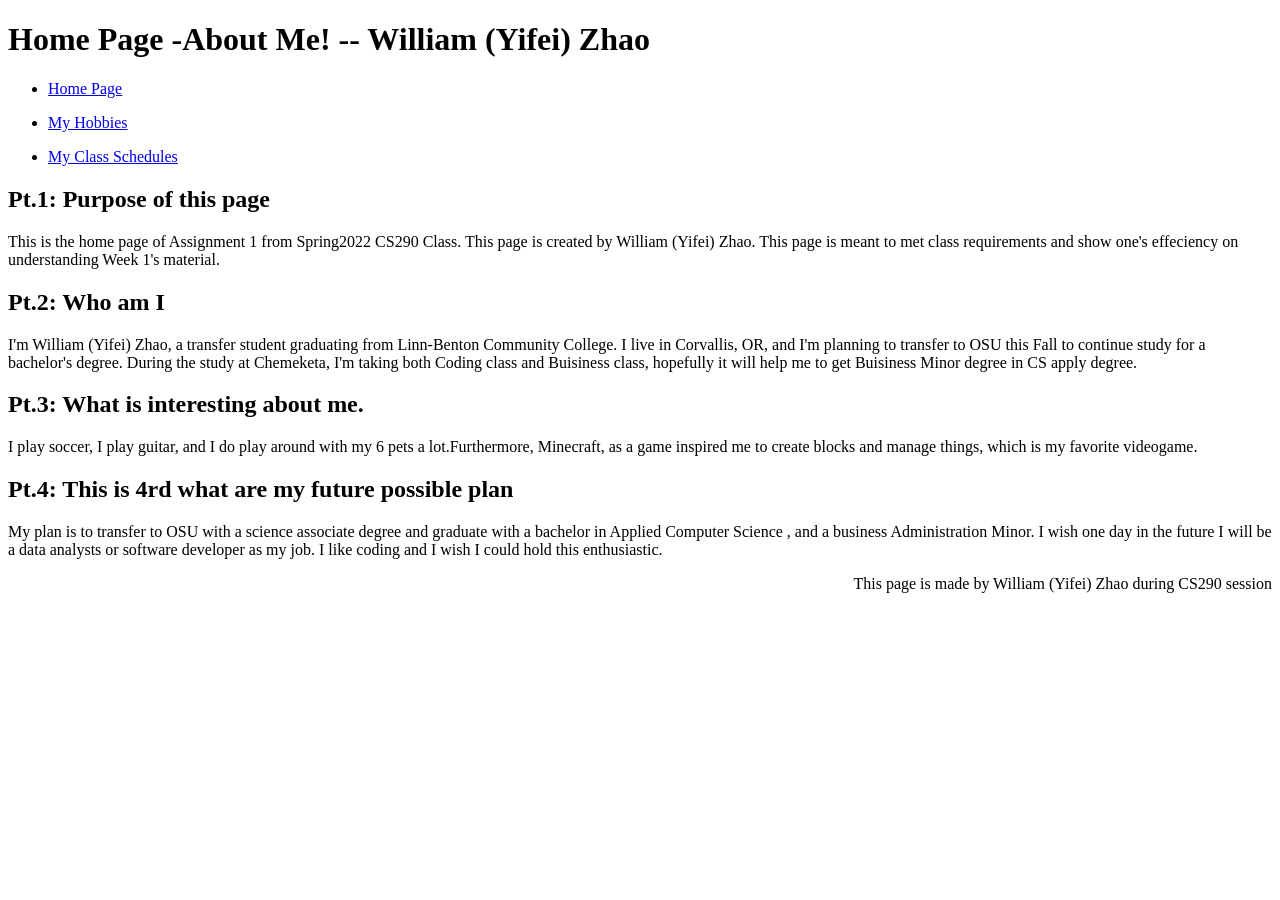
==== aboutme/index.html @ 196b6160 "commit through git finished version of wk1" ====
<!DOCTYPE html>

    <html lang="en-US">
        <head>
            <meta charset="utf-8">
            <title> Home Page -About Me! Wk1 assignment by William (Yifei) Zhao</title>
            <!--
                <link rel="Stylesheet" href="" type="text/css">
            -->
        </head>
        <body>
            <header>
                <h1> Home Page -About Me! -- William (Yifei) Zhao</h1>
                <nav>
                    <ul>
                        <li><p><a href="index.html">Home Page</a></p>
                        </li>
                        <li><p><a href="hobbies.html">My Hobbies
                        </a></p></li>
                
                        <li><p><a href="schedule.html">My Class Schedules</a>
                        </p>
                        </li>
                    </ul>
                </nav>
            </header>

            
                <h2>Pt.1: Purpose of this page

                </h2>
            <p>This is the home page of Assignment 1 from Spring2022 CS290 Class. This page is created by William (Yifei) Zhao. This page is meant to met class requirements and show one's effeciency on understanding Week 1's material.</p>

            
                <h2>Pt.2: Who am I

                </h2>
            <p>
                I'm William (Yifei) Zhao, a transfer student graduating from Linn-Benton Community College. I live in Corvallis, OR, and I'm planning to transfer to OSU this Fall to continue study for a bachelor's degree. During the study at Chemeketa, I'm taking both Coding class and Buisiness class, hopefully it will help me to get Buisiness Minor degree in CS apply degree.
            </p>

            
                <h2>Pt.3: What is interesting about me.

                </h2>
            <p>I play soccer, I play guitar, and I do play around with my 6 pets a lot.Furthermore, Minecraft, as a game inspired me to create blocks and manage things, which is my favorite videogame.</p>
            

            
                <h2>Pt.4: This is 4rd what are my future possible plan

                </h2>
            <p>My plan is to transfer to OSU with a science associate degree and graduate with a bachelor in Applied Computer Science , and a business Administration Minor. I wish one day in the future I will be a data analysts or software developer as my job. I like coding and I wish I could hold this enthusiastic.</p>
            <footer style="text-align: right;">
                <p>This page is made by William (Yifei) Zhao during CS290 session</p>
            </footer>
        </body>
</html>
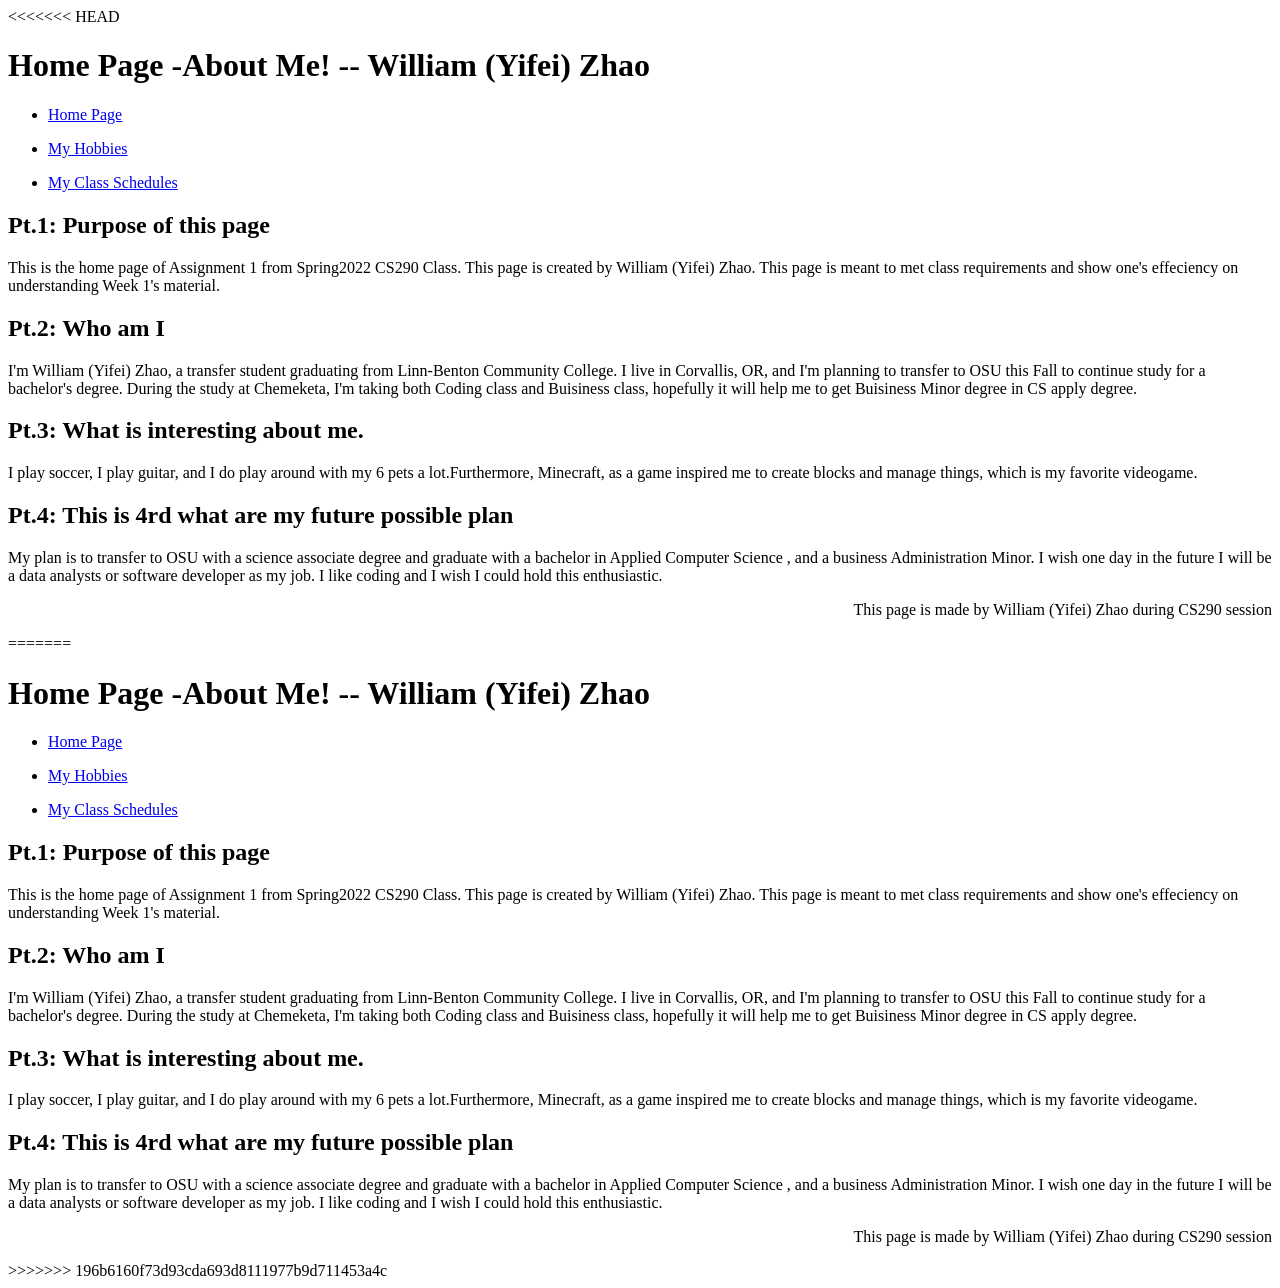
==== commit 76676f00: "Merge branch 'main' of https://github.com/zhao-yifei-1818/CCC-CS290 into main" ====
--- a/aboutme/index.html
+++ b/aboutme/index.html
@@ -1,58 +1,118 @@
-<!DOCTYPE html>
-
-    <html lang="en-US">
-        <head>
-            <meta charset="utf-8">
-            <title> Home Page -About Me! Wk1 assignment by William (Yifei) Zhao</title>
-            <!--
-                <link rel="Stylesheet" href="" type="text/css">
-            -->
-        </head>
-        <body>
-            <header>
-                <h1> Home Page -About Me! -- William (Yifei) Zhao</h1>
-                <nav>
-                    <ul>
-                        <li><p><a href="index.html">Home Page</a></p>
-                        </li>
-                        <li><p><a href="hobbies.html">My Hobbies
-                        </a></p></li>
-                
-                        <li><p><a href="schedule.html">My Class Schedules</a>
-                        </p>
-                        </li>
-                    </ul>
-                </nav>
-            </header>
-
-            
-                <h2>Pt.1: Purpose of this page
-
-                </h2>
-            <p>This is the home page of Assignment 1 from Spring2022 CS290 Class. This page is created by William (Yifei) Zhao. This page is meant to met class requirements and show one's effeciency on understanding Week 1's material.</p>
-
-            
-                <h2>Pt.2: Who am I
-
-                </h2>
-            <p>
-                I'm William (Yifei) Zhao, a transfer student graduating from Linn-Benton Community College. I live in Corvallis, OR, and I'm planning to transfer to OSU this Fall to continue study for a bachelor's degree. During the study at Chemeketa, I'm taking both Coding class and Buisiness class, hopefully it will help me to get Buisiness Minor degree in CS apply degree.
-            </p>
-
-            
-                <h2>Pt.3: What is interesting about me.
-
-                </h2>
-            <p>I play soccer, I play guitar, and I do play around with my 6 pets a lot.Furthermore, Minecraft, as a game inspired me to create blocks and manage things, which is my favorite videogame.</p>
-            
-
-            
-                <h2>Pt.4: This is 4rd what are my future possible plan
-
-                </h2>
-            <p>My plan is to transfer to OSU with a science associate degree and graduate with a bachelor in Applied Computer Science , and a business Administration Minor. I wish one day in the future I will be a data analysts or software developer as my job. I like coding and I wish I could hold this enthusiastic.</p>
-            <footer style="text-align: right;">
-                <p>This page is made by William (Yifei) Zhao during CS290 session</p>
-            </footer>
-        </body>
+<<<<<<< HEAD
+<!DOCTYPE html>
+
+    <html lang="en-US">
+        <head>
+            <meta charset="utf-8">
+            <title> Home Page -About Me! Wk1 assignment by William (Yifei) Zhao</title>
+            <!--
+                <link rel="Stylesheet" href="" type="text/css">
+            -->
+        </head>
+        <body>
+            <header>
+                <h1> Home Page -About Me! -- William (Yifei) Zhao</h1>
+                <nav>
+                    <ul>
+                        <li><p><a href="index.html">Home Page</a></p>
+                        </li>
+                        <li><p><a href="hobbies.html">My Hobbies
+                        </a></p></li>
+                
+                        <li><p><a href="schedule.html">My Class Schedules</a>
+                        </p>
+                        </li>
+                    </ul>
+                </nav>
+            </header>
+
+            
+                <h2>Pt.1: Purpose of this page
+
+                </h2>
+            <p>This is the home page of Assignment 1 from Spring2022 CS290 Class. This page is created by William (Yifei) Zhao. This page is meant to met class requirements and show one's effeciency on understanding Week 1's material.</p>
+
+            
+                <h2>Pt.2: Who am I
+
+                </h2>
+            <p>
+                I'm William (Yifei) Zhao, a transfer student graduating from Linn-Benton Community College. I live in Corvallis, OR, and I'm planning to transfer to OSU this Fall to continue study for a bachelor's degree. During the study at Chemeketa, I'm taking both Coding class and Buisiness class, hopefully it will help me to get Buisiness Minor degree in CS apply degree.
+            </p>
+
+            
+                <h2>Pt.3: What is interesting about me.
+
+                </h2>
+            <p>I play soccer, I play guitar, and I do play around with my 6 pets a lot.Furthermore, Minecraft, as a game inspired me to create blocks and manage things, which is my favorite videogame.</p>
+            
+
+            
+                <h2>Pt.4: This is 4rd what are my future possible plan
+
+                </h2>
+            <p>My plan is to transfer to OSU with a science associate degree and graduate with a bachelor in Applied Computer Science , and a business Administration Minor. I wish one day in the future I will be a data analysts or software developer as my job. I like coding and I wish I could hold this enthusiastic.</p>
+            <footer style="text-align: right;">
+                <p>This page is made by William (Yifei) Zhao during CS290 session</p>
+            </footer>
+        </body>
+=======
+<!DOCTYPE html>
+
+    <html lang="en-US">
+        <head>
+            <meta charset="utf-8">
+            <title> Home Page -About Me! Wk1 assignment by William (Yifei) Zhao</title>
+            <!--
+                <link rel="Stylesheet" href="" type="text/css">
+            -->
+        </head>
+        <body>
+            <header>
+                <h1> Home Page -About Me! -- William (Yifei) Zhao</h1>
+                <nav>
+                    <ul>
+                        <li><p><a href="index.html">Home Page</a></p>
+                        </li>
+                        <li><p><a href="hobbies.html">My Hobbies
+                        </a></p></li>
+                
+                        <li><p><a href="schedule.html">My Class Schedules</a>
+                        </p>
+                        </li>
+                    </ul>
+                </nav>
+            </header>
+
+            
+                <h2>Pt.1: Purpose of this page
+
+                </h2>
+            <p>This is the home page of Assignment 1 from Spring2022 CS290 Class. This page is created by William (Yifei) Zhao. This page is meant to met class requirements and show one's effeciency on understanding Week 1's material.</p>
+
+            
+                <h2>Pt.2: Who am I
+
+                </h2>
+            <p>
+                I'm William (Yifei) Zhao, a transfer student graduating from Linn-Benton Community College. I live in Corvallis, OR, and I'm planning to transfer to OSU this Fall to continue study for a bachelor's degree. During the study at Chemeketa, I'm taking both Coding class and Buisiness class, hopefully it will help me to get Buisiness Minor degree in CS apply degree.
+            </p>
+
+            
+                <h2>Pt.3: What is interesting about me.
+
+                </h2>
+            <p>I play soccer, I play guitar, and I do play around with my 6 pets a lot.Furthermore, Minecraft, as a game inspired me to create blocks and manage things, which is my favorite videogame.</p>
+            
+
+            
+                <h2>Pt.4: This is 4rd what are my future possible plan
+
+                </h2>
+            <p>My plan is to transfer to OSU with a science associate degree and graduate with a bachelor in Applied Computer Science , and a business Administration Minor. I wish one day in the future I will be a data analysts or software developer as my job. I like coding and I wish I could hold this enthusiastic.</p>
+            <footer style="text-align: right;">
+                <p>This page is made by William (Yifei) Zhao during CS290 session</p>
+            </footer>
+        </body>
+>>>>>>> 196b6160f73d93cda693d8111977b9d711453a4c
 </html>
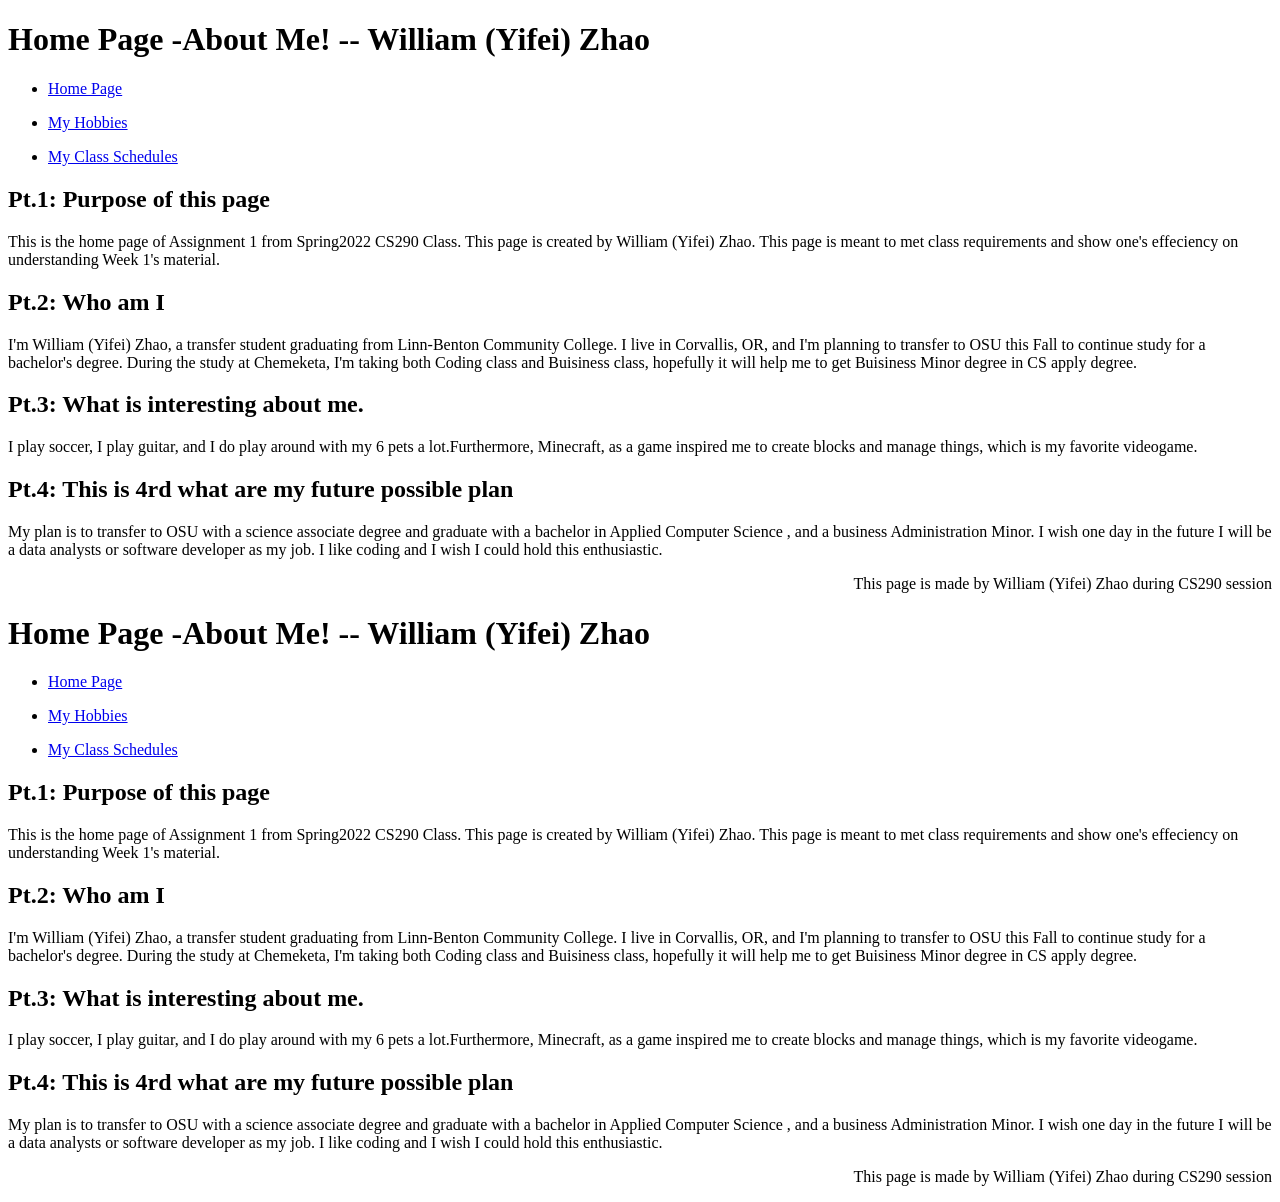
==== commit a155882c: "small editing towards wk2 assignment. just merged changes" ====
--- a/aboutme/index.html
+++ b/aboutme/index.html
@@ -1,4 +1,3 @@
-<<<<<<< HEAD
 <!DOCTYPE html>
 
     <html lang="en-US">
@@ -56,7 +55,6 @@
                 <p>This page is made by William (Yifei) Zhao during CS290 session</p>
             </footer>
         </body>
-=======
 <!DOCTYPE html>
 
     <html lang="en-US">
@@ -114,5 +112,4 @@
                 <p>This page is made by William (Yifei) Zhao during CS290 session</p>
             </footer>
         </body>
->>>>>>> 196b6160f73d93cda693d8111977b9d711453a4c
 </html>
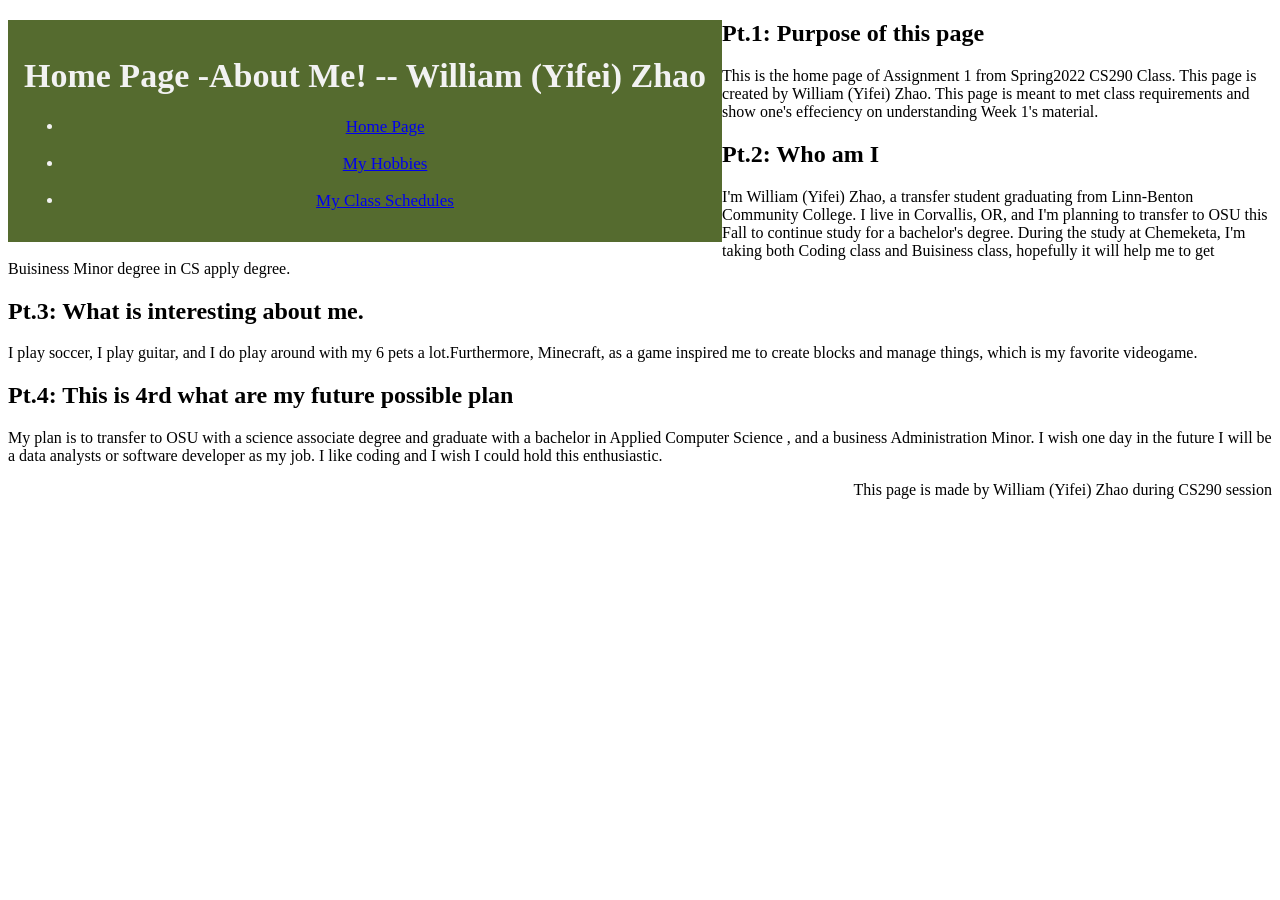
==== commit 6fd196e9: "7th commit with real deal changes toward wk2" ====
--- a/aboutme/index.html
+++ b/aboutme/index.html
@@ -3,16 +3,15 @@
     <html lang="en-US">
         <head>
             <meta charset="utf-8">
-            <title> Home Page -About Me! Wk1 assignment by William (Yifei) Zhao</title>
-            <!--
-                <link rel="Stylesheet" href="" type="text/css">
-            -->
+            <title id="mainTitle"> Home Page -About Me! Wk1 assignment by William (Yifei) Zhao</title>
+            <link rel="Stylesheet" href="index_stylesheet.css" type="text/css">
+
         </head>
         <body>
-            <header>
+            <header class="Topnav">
                 <h1> Home Page -About Me! -- William (Yifei) Zhao</h1>
                 <nav>
-                    <ul>
+                    <ul class="TopLink">
                         <li><p><a href="index.html">Home Page</a></p>
                         </li>
                         <li><p><a href="hobbies.html">My Hobbies
@@ -55,61 +54,3 @@
                 <p>This page is made by William (Yifei) Zhao during CS290 session</p>
             </footer>
         </body>
-<!DOCTYPE html>
-
-    <html lang="en-US">
-        <head>
-            <meta charset="utf-8">
-            <title> Home Page -About Me! Wk1 assignment by William (Yifei) Zhao</title>
-            <!--
-                <link rel="Stylesheet" href="" type="text/css">
-            -->
-        </head>
-        <body>
-            <header>
-                <h1> Home Page -About Me! -- William (Yifei) Zhao</h1>
-                <nav>
-                    <ul>
-                        <li><p><a href="index.html">Home Page</a></p>
-                        </li>
-                        <li><p><a href="hobbies.html">My Hobbies
-                        </a></p></li>
-                
-                        <li><p><a href="schedule.html">My Class Schedules</a>
-                        </p>
-                        </li>
-                    </ul>
-                </nav>
-            </header>
-
-            
-                <h2>Pt.1: Purpose of this page
-
-                </h2>
-            <p>This is the home page of Assignment 1 from Spring2022 CS290 Class. This page is created by William (Yifei) Zhao. This page is meant to met class requirements and show one's effeciency on understanding Week 1's material.</p>
-
-            
-                <h2>Pt.2: Who am I
-
-                </h2>
-            <p>
-                I'm William (Yifei) Zhao, a transfer student graduating from Linn-Benton Community College. I live in Corvallis, OR, and I'm planning to transfer to OSU this Fall to continue study for a bachelor's degree. During the study at Chemeketa, I'm taking both Coding class and Buisiness class, hopefully it will help me to get Buisiness Minor degree in CS apply degree.
-            </p>
-
-            
-                <h2>Pt.3: What is interesting about me.
-
-                </h2>
-            <p>I play soccer, I play guitar, and I do play around with my 6 pets a lot.Furthermore, Minecraft, as a game inspired me to create blocks and manage things, which is my favorite videogame.</p>
-            
-
-            
-                <h2>Pt.4: This is 4rd what are my future possible plan
-
-                </h2>
-            <p>My plan is to transfer to OSU with a science associate degree and graduate with a bachelor in Applied Computer Science , and a business Administration Minor. I wish one day in the future I will be a data analysts or software developer as my job. I like coding and I wish I could hold this enthusiastic.</p>
-            <footer style="text-align: right;">
-                <p>This page is made by William (Yifei) Zhao during CS290 session</p>
-            </footer>
-        </body>
-</html>
--- a/aboutme/index_stylesheet.css
+++ b/aboutme/index_stylesheet.css
@@ -0,0 +1,39 @@
+/* p{
+    font-family: Arial, Helvetica, sans-serif;
+} */
+
+/* 
+#idname{
+    font-family: Arial;
+} */
+
+
+/* class-selectors.classname{
+    font-family:Arial;
+} 
+    This is generic styling rule
+*/
+
+/*  
+.classname{
+    font-family:Arial;
+}
+*/
+
+.Topnav{
+    background-color: darkolivegreen;
+    overflow: hidden;
+    float: left;
+  color: #f2f2f2;
+  text-align: center;
+  padding: 14px 16px;
+  text-decoration: none;
+  font-size: 17px;
+}
+
+.Topnav a:hover{
+    background-color: dimgray;
+    padding: 5px;
+    color: lightgreen;
+
+}
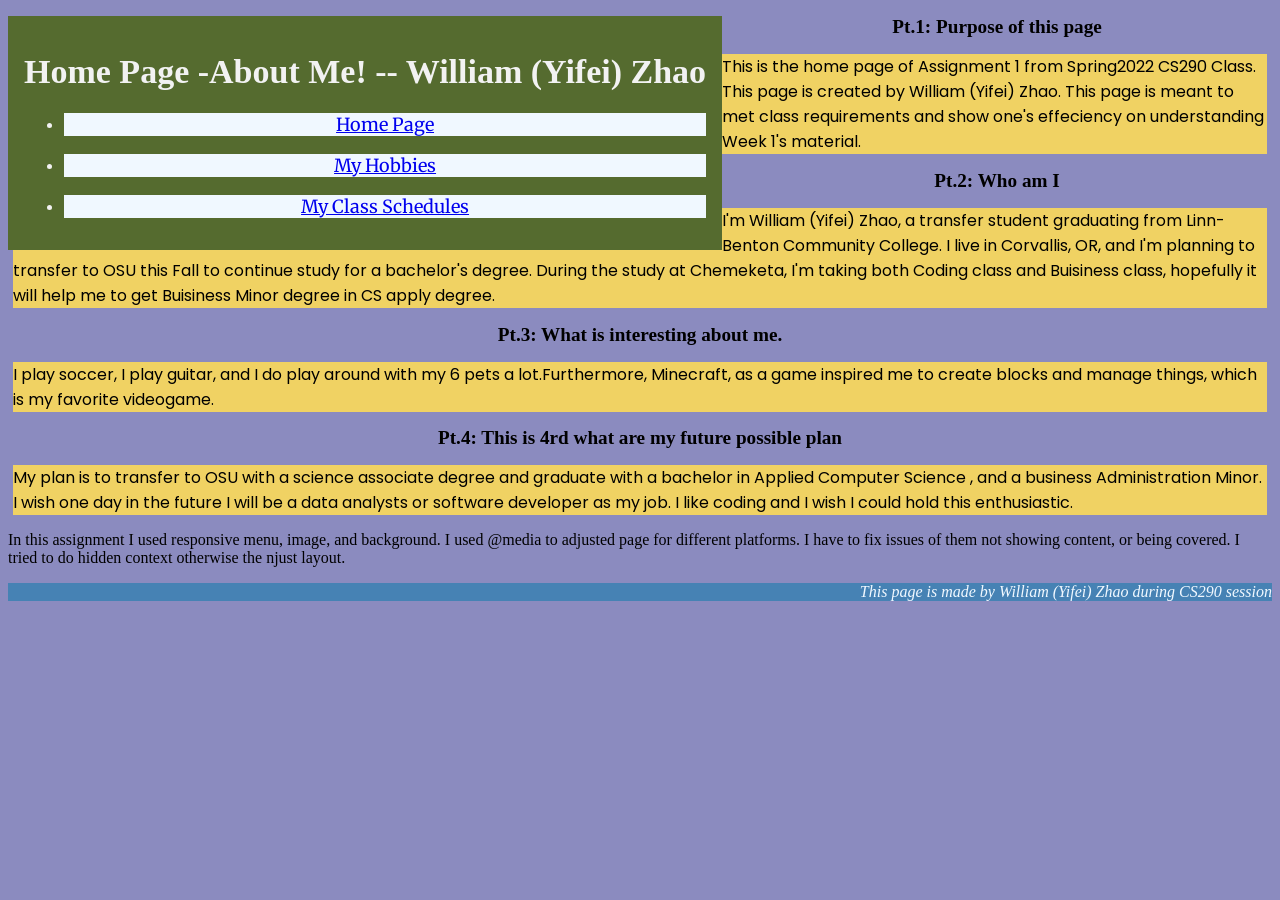
==== commit dc583624: "8th commit, now we have basic css layout" ====
--- a/aboutme/index.html
+++ b/aboutme/index.html
@@ -50,7 +50,16 @@
 
                 </h2>
             <p>My plan is to transfer to OSU with a science associate degree and graduate with a bachelor in Applied Computer Science , and a business Administration Minor. I wish one day in the future I will be a data analysts or software developer as my job. I like coding and I wish I could hold this enthusiastic.</p>
-            <footer style="text-align: right;">
+            <div id="write_up_q1">
+
+                <p>
+                    In this assignment I used responsive menu, image, and background.
+                    I used @media to adjusted page for different platforms. I have to fix issues of them not showing content, or being covered.
+                    I tried to do hidden context otherwise the njust layout.
+                </p>
+
+            </div>
+            <footer>
                 <p>This page is made by William (Yifei) Zhao during CS290 session</p>
             </footer>
         </body>
--- a/aboutme/index_stylesheet.css
+++ b/aboutme/index_stylesheet.css
@@ -7,33 +7,131 @@
     font-family: Arial;
 } */
 
-
-/* class-selectors.classname{
-    font-family:Arial;
-} 
-    This is generic styling rule
-*/
-
 /*  
 .classname{
     font-family:Arial;
 }
 */
 
+
+@import url('https://fonts.googleapis.com/css2?family=Merriweather:wght@700&family=Poppins:ital@1&display=swap');
+
+
+
+
+body>p{
+    font-family: 'Poppins',sans-serif;
+    background-color: rgb(240, 210, 99);
+    margin:5px
+    
+}
+body
+{
+    background-color:darkorchid;
+}
+
+h2{
+    font-size: larger;
+    text-decoration:wavy;
+
+}
+footer{
+    text-align: right;
+    font-family:'Times New Roman', Times;
+    font-style: italic;
+    background-color: steelblue;
+    color: aliceblue;
+}
+
+.TopLink p{
+    background-color: aliceblue;
+    font-size: large;
+    font-family:Merriweather;
+
+}
 .Topnav{
-    background-color: darkolivegreen;
-    overflow: hidden;
-    float: left;
+    background-color: rgb(47, 53, 107);
+
+    overflow:visible;
+    float:inline-start;
   color: #f2f2f2;
   text-align: center;
   padding: 14px 16px;
   text-decoration: none;
   font-size: 17px;
 }
-
-.Topnav a:hover{
+.TopLink a:hover{
     background-color: dimgray;
     padding: 5px;
+    padding-left: 30%;
+    padding-right: 30%;
     color: lightgreen;
+}
+.TopLink a.active {
+    background-color: aqua;
+    color: white;
+}
 
-}+
+
+.image {
+        display: block;
+        width: 100%;
+        height: auto;
+      }
+a.link{
+    color: orange;
+    background-color: orchid;
+}
+#Evergrande{
+    border: 2px thick aqua;
+    padding: 5px;
+    background-color: aqua;
+      text-align: center;
+}
+
+table {  
+    border-collapse: collapse;
+    align-content: center;
+}
+td,th{
+    padding: 5px;
+    border: 1px solid black;
+    color: blue;
+}
+th {background-color: antiquewhite;
+    color: crimson;
+}
+    
+    
+            
+
+@media screen and (min-width: 700px) {
+    body {
+      background-color: rgb(160, 214, 160);
+    }
+    .Topnav{
+        background-color: darkolivegreen;
+    }
+    .image{
+        width: 90%;
+        height: auto;
+    }
+    h2{
+        text-align: center;
+    }
+  }
+@media screen and (min-width: 1000px) {
+    body{
+      background-color: rgb(139, 139, 191);
+    }
+    body.p   {
+        background-color: rgb(144, 201, 153);
+    }
+    h2{
+        text-align: center;
+    }
+}
+
+
+
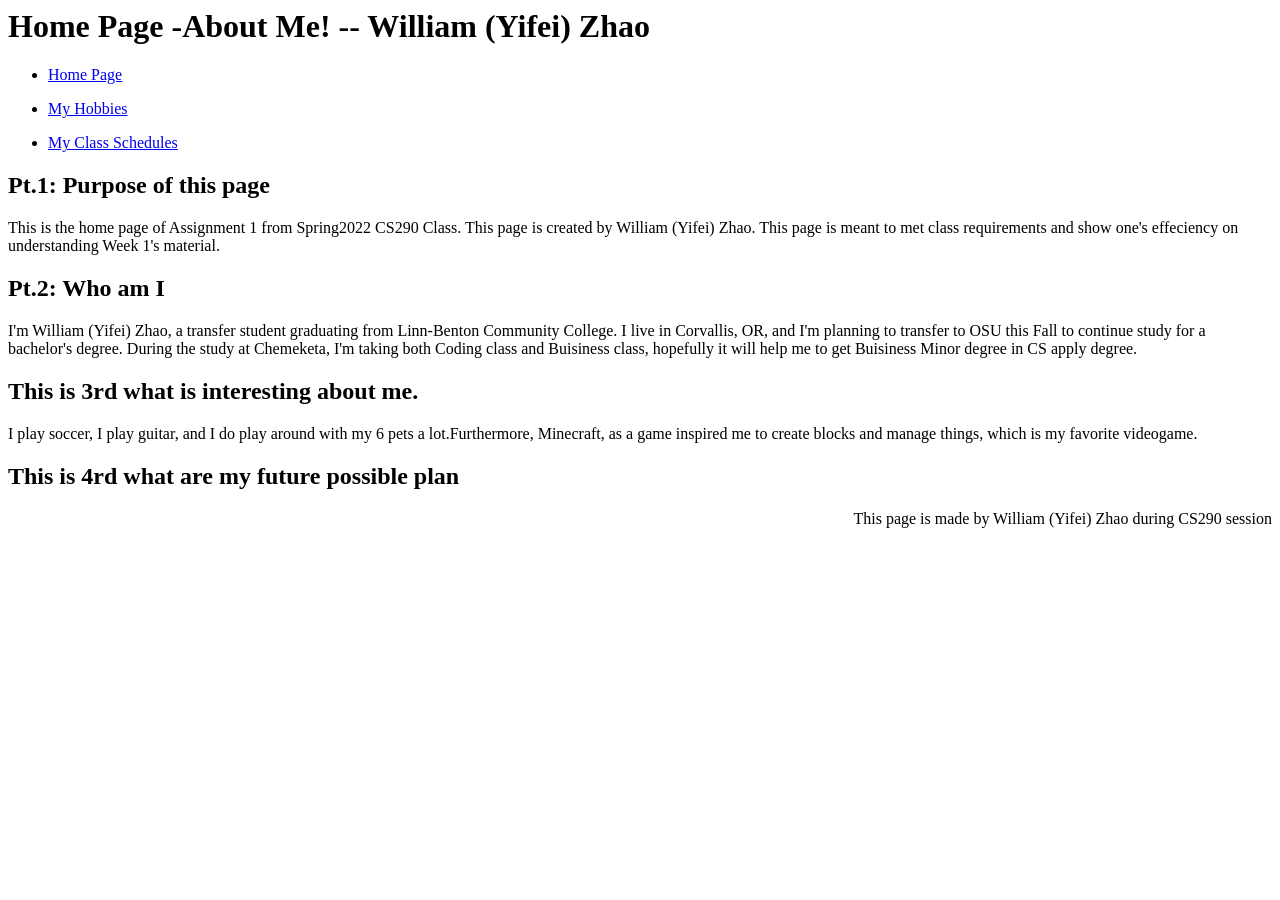
==== commit 2b556d13: "10 major commit. update&folder order" ====
--- a/aboutme/index.html
+++ b/aboutme/index.html
@@ -1,65 +1,58 @@
-<!DOCTYPE html>
+<DOCTYPE html>
+<html>
+    <html lang="en-US">
+    <head>
+        <meta charset="utf-8 /">
+        <title> Home Page -About Me! Wk1 assignment by William (Yifei) Zhao</title>
+        <!--
+            <link rel="Stylesheet" href="" type="text/css">
+        -->
+    </head>
+    <body>
+        <header>
+            <h1> Home Page -About Me! -- William (Yifei) Zhao</h1>
+            <nav>
+                <ul>
+                    <li><p><a href="index.html">Home Page</a></p>
+                    </li>
+                    <li><p><a href="hobbies.html">My Hobbies</a>
+                    </a></p></li>
+            
+                    <li><p><a href="schedule.html">My Class Schedules</a>
+                    </a></p>
+                    </li>
+                </ul>
+            </nav>
+        </header>
 
-    <html lang="en-US">
-        <head>
-            <meta charset="utf-8">
-            <title id="mainTitle"> Home Page -About Me! Wk1 assignment by William (Yifei) Zhao</title>
-            <link rel="Stylesheet" href="index_stylesheet.css" type="text/css">
+        
+            <h2>Pt.1: Purpose of this page
 
-        </head>
-        <body>
-            <header class="Topnav">
-                <h1> Home Page -About Me! -- William (Yifei) Zhao</h1>
-                <nav>
-                    <ul class="TopLink">
-                        <li><p><a href="index.html">Home Page</a></p>
-                        </li>
-                        <li><p><a href="hobbies.html">My Hobbies
-                        </a></p></li>
-                
-                        <li><p><a href="schedule.html">My Class Schedules</a>
-                        </p>
-                        </li>
-                    </ul>
-                </nav>
-            </header>
+            </h2>
+        <p>This is the home page of Assignment 1 from Spring2022 CS290 Class. This page is created by William (Yifei) Zhao. This page is meant to met class requirements and show one's effeciency on understanding Week 1's material.</p>
 
-            
-                <h2>Pt.1: Purpose of this page
+        
+            <h2>Pt.2: Who am I
 
-                </h2>
-            <p>This is the home page of Assignment 1 from Spring2022 CS290 Class. This page is created by William (Yifei) Zhao. This page is meant to met class requirements and show one's effeciency on understanding Week 1's material.</p>
+            </h2>
+        <p>
+            I'm William (Yifei) Zhao, a transfer student graduating from Linn-Benton Community College. I live in Corvallis, OR, and I'm planning to transfer to OSU this Fall to continue study for a bachelor's degree. During the study at Chemeketa, I'm taking both Coding class and Buisiness class, hopefully it will help me to get Buisiness Minor degree in CS apply degree.
+        </p>
 
-            
-                <h2>Pt.2: Who am I
+        
+            <h2> This is 3rd what is interesting about me.
 
-                </h2>
-            <p>
-                I'm William (Yifei) Zhao, a transfer student graduating from Linn-Benton Community College. I live in Corvallis, OR, and I'm planning to transfer to OSU this Fall to continue study for a bachelor's degree. During the study at Chemeketa, I'm taking both Coding class and Buisiness class, hopefully it will help me to get Buisiness Minor degree in CS apply degree.
-            </p>
+            </h2>
+        <p>I play soccer, I play guitar, and I do play around with my 6 pets a lot.Furthermore, Minecraft, as a game inspired me to create blocks and manage things, which is my favorite videogame.</p>
+        
 
-            
-                <h2>Pt.3: What is interesting about me.
+        
+            <h2>This is 4rd what are my future possible plan
 
-                </h2>
-            <p>I play soccer, I play guitar, and I do play around with my 6 pets a lot.Furthermore, Minecraft, as a game inspired me to create blocks and manage things, which is my favorite videogame.</p>
-            
-
-            
-                <h2>Pt.4: This is 4rd what are my future possible plan
-
-                </h2>
-            <p>My plan is to transfer to OSU with a science associate degree and graduate with a bachelor in Applied Computer Science , and a business Administration Minor. I wish one day in the future I will be a data analysts or software developer as my job. I like coding and I wish I could hold this enthusiastic.</p>
-            <div id="write_up_q1">
-
-                <p>
-                    In this assignment I used responsive menu, image, and background.
-                    I used @media to adjusted page for different platforms. I have to fix issues of them not showing content, or being covered.
-                    I tried to do hidden context otherwise the njust layout.
-                </p>
-
-            </div>
-            <footer>
-                <p>This page is made by William (Yifei) Zhao during CS290 session</p>
-            </footer>
-        </body>
+            </h2>
+        <p></p>
+        <footer style="text-align: right;">
+            <p>This page is made by William (Yifei) Zhao during CS290 session</p>
+        </footer>
+    </body>
+</html>
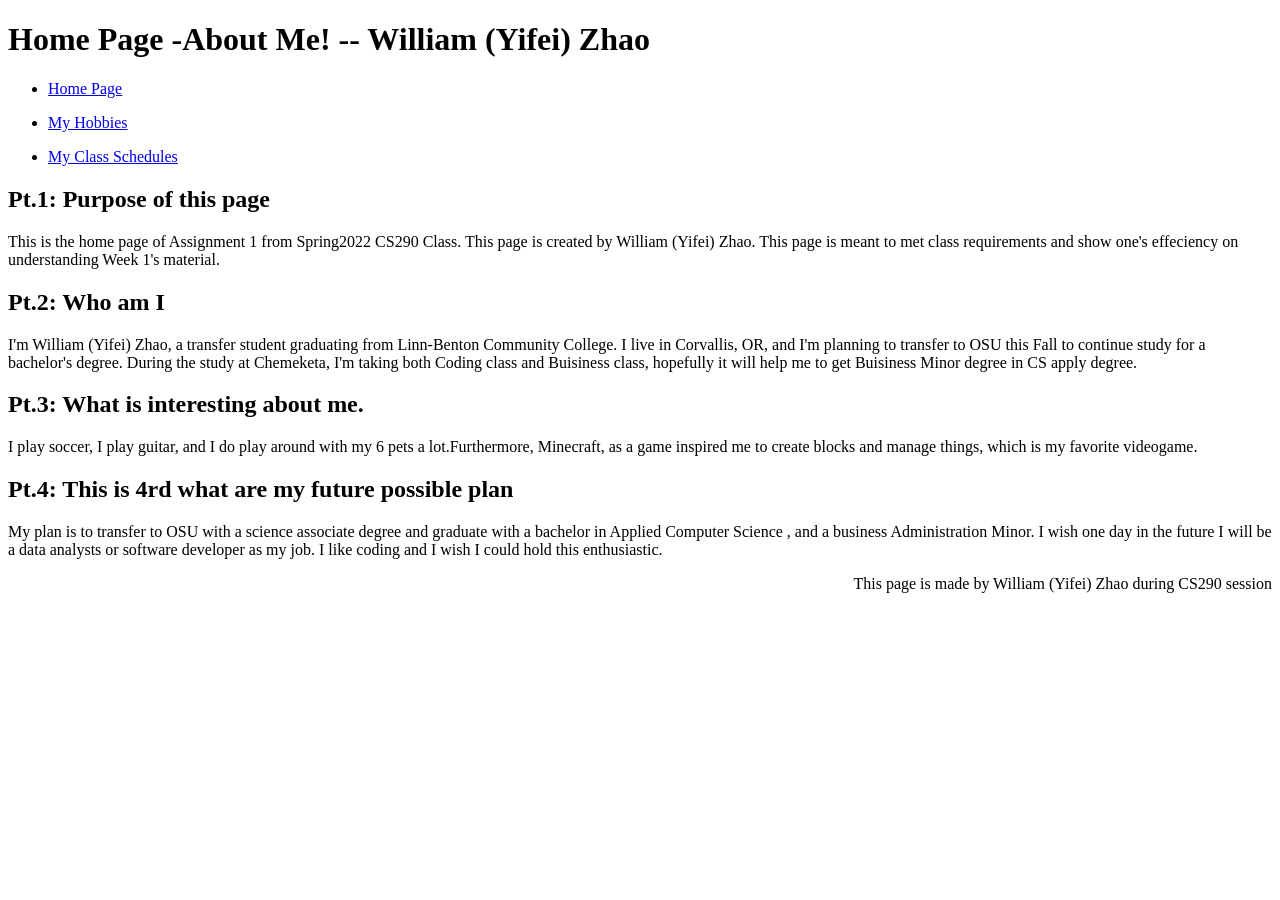
==== commit ff4bdd6c: "11th make sure 10th works" ====
--- a/aboutme/index.html
+++ b/aboutme/index.html
@@ -1,58 +1,58 @@
-<DOCTYPE html>
-<html>
+<!DOCTYPE html>
+
     <html lang="en-US">
-    <head>
-        <meta charset="utf-8 /">
-        <title> Home Page -About Me! Wk1 assignment by William (Yifei) Zhao</title>
-        <!--
-            <link rel="Stylesheet" href="" type="text/css">
-        -->
-    </head>
-    <body>
-        <header>
-            <h1> Home Page -About Me! -- William (Yifei) Zhao</h1>
-            <nav>
-                <ul>
-                    <li><p><a href="index.html">Home Page</a></p>
-                    </li>
-                    <li><p><a href="hobbies.html">My Hobbies</a>
-                    </a></p></li>
+        <head>
+            <meta charset="utf-8">
+            <title> Home Page -About Me! Wk1 assignment by William (Yifei) Zhao</title>
+            <!--
+                <link rel="Stylesheet" href="" type="text/css">
+            -->
+        </head>
+        <body>
+            <header>
+                <h1> Home Page -About Me! -- William (Yifei) Zhao</h1>
+                <nav>
+                    <ul>
+                        <li><p><a href="index.html">Home Page</a></p>
+                        </li>
+                        <li><p><a href="hobbies.html">My Hobbies
+                        </a></p></li>
+                
+                        <li><p><a href="schedule.html">My Class Schedules</a>
+                        </p>
+                        </li>
+                    </ul>
+                </nav>
+            </header>
+
             
-                    <li><p><a href="schedule.html">My Class Schedules</a>
-                    </a></p>
-                    </li>
-                </ul>
-            </nav>
-        </header>
+                <h2>Pt.1: Purpose of this page
 
-        
-            <h2>Pt.1: Purpose of this page
+                </h2>
+            <p>This is the home page of Assignment 1 from Spring2022 CS290 Class. This page is created by William (Yifei) Zhao. This page is meant to met class requirements and show one's effeciency on understanding Week 1's material.</p>
 
-            </h2>
-        <p>This is the home page of Assignment 1 from Spring2022 CS290 Class. This page is created by William (Yifei) Zhao. This page is meant to met class requirements and show one's effeciency on understanding Week 1's material.</p>
+            
+                <h2>Pt.2: Who am I
 
-        
-            <h2>Pt.2: Who am I
+                </h2>
+            <p>
+                I'm William (Yifei) Zhao, a transfer student graduating from Linn-Benton Community College. I live in Corvallis, OR, and I'm planning to transfer to OSU this Fall to continue study for a bachelor's degree. During the study at Chemeketa, I'm taking both Coding class and Buisiness class, hopefully it will help me to get Buisiness Minor degree in CS apply degree.
+            </p>
 
-            </h2>
-        <p>
-            I'm William (Yifei) Zhao, a transfer student graduating from Linn-Benton Community College. I live in Corvallis, OR, and I'm planning to transfer to OSU this Fall to continue study for a bachelor's degree. During the study at Chemeketa, I'm taking both Coding class and Buisiness class, hopefully it will help me to get Buisiness Minor degree in CS apply degree.
-        </p>
+            
+                <h2>Pt.3: What is interesting about me.
 
-        
-            <h2> This is 3rd what is interesting about me.
+                </h2>
+            <p>I play soccer, I play guitar, and I do play around with my 6 pets a lot.Furthermore, Minecraft, as a game inspired me to create blocks and manage things, which is my favorite videogame.</p>
+            
 
-            </h2>
-        <p>I play soccer, I play guitar, and I do play around with my 6 pets a lot.Furthermore, Minecraft, as a game inspired me to create blocks and manage things, which is my favorite videogame.</p>
-        
+            
+                <h2>Pt.4: This is 4rd what are my future possible plan
 
-        
-            <h2>This is 4rd what are my future possible plan
-
-            </h2>
-        <p></p>
-        <footer style="text-align: right;">
-            <p>This page is made by William (Yifei) Zhao during CS290 session</p>
-        </footer>
-    </body>
+                </h2>
+            <p>My plan is to transfer to OSU with a science associate degree and graduate with a bachelor in Applied Computer Science , and a business Administration Minor. I wish one day in the future I will be a data analysts or software developer as my job. I like coding and I wish I could hold this enthusiastic.</p>
+            <footer style="text-align: right;">
+                <p>This page is made by William (Yifei) Zhao during CS290 session</p>
+            </footer>
+        </body>
 </html>
